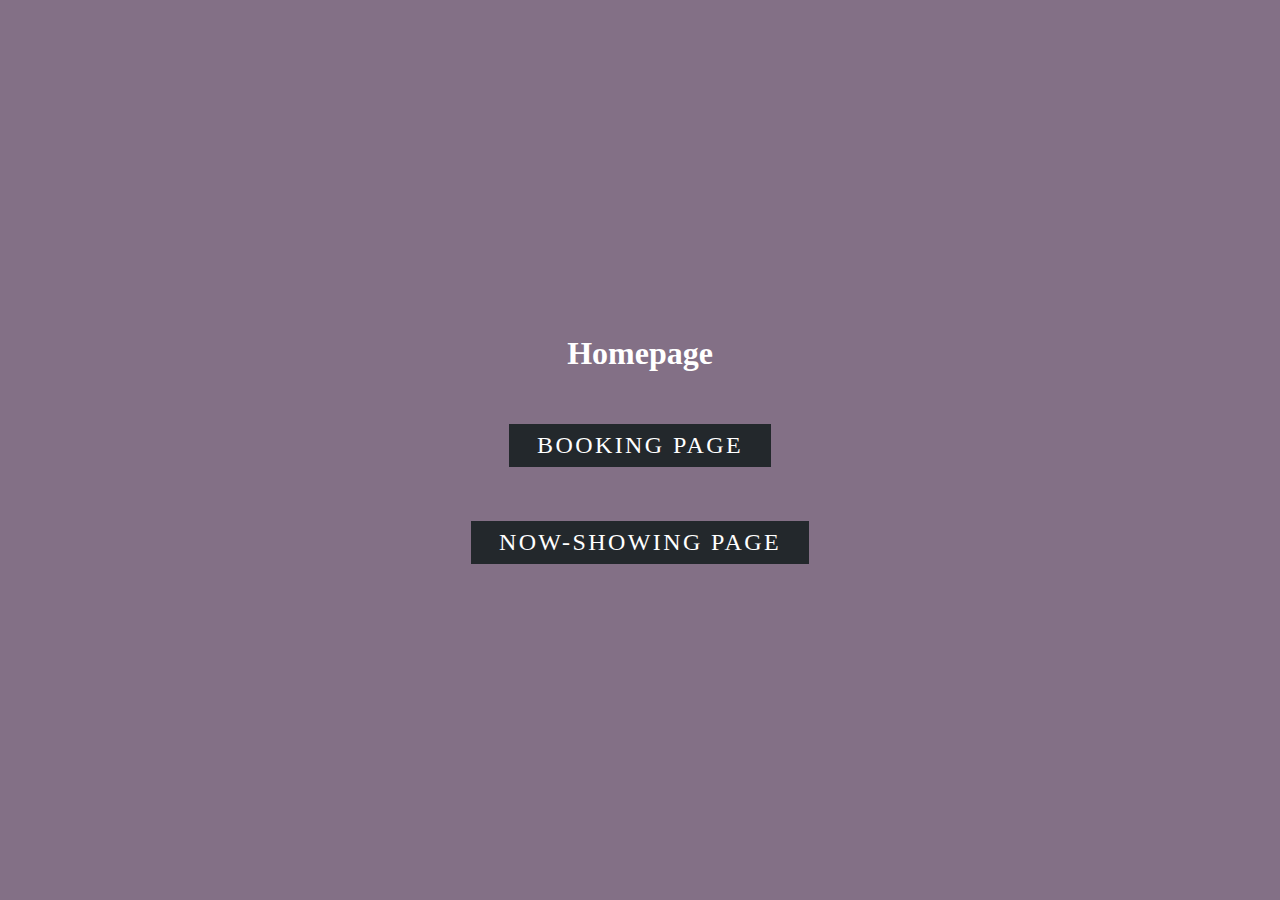
==== homepage.html @ f5206633 "first commit" ====
<!DOCTYPE html>
<html lang="en">
<head>
      <meta charset="UTF-8">
      <meta http-equiv="X-UA-Compatible" content="IE=edge">
      <meta name="viewport" content="width=device-width, initial-scale=1.0">
      <title>Homepage</title>
      <link rel="stylesheet" href="homepage.css">
      
</head>
<body>
            <h1 class="homepage">Homepage</h1>
            <a href="bookingpage.html" style="--clr:#ff1967"><span>Booking Page</span><i></i></a>
            <a href="now-showing.html" style="--clr:#6eff3e"><span>Now-Showing Page</span><i></i></a>
      
</body>
</html>
---- homepage.css ----
/* @import url('https://fonts.googleapis.com/css2? family=Poppins:') */

*{
      margin :0;
      padding: 0;
      box-sizing: border-box;
      /* font-family: ; */
}

body{
      display: flex;
      justify-content: center;
      align-items: center;
      min-height: 100vh;
      background: #837086;
      flex-direction: column;
      gap: 50px;
}

.homepage{
      color: #fff;
}

a{
      position: relative;
      color: #fff;
      color: #fff;
      text-decoration: none;
      text-transform: uppercase;
      font-size: 1.5em;
      letter-spacing: 0.1em;
      font-weight: 400;
      padding: 10px 30px;
      transition: 0.5s;

}

a:hover{
      background: var(--clr);
      color: var(--clr);
      letter-spacing: 0.25em;
      box-shadow: 0 0 35px var(--clr);

}

a::before{
      content: '';
      position: absolute;
      inset: 2px;
      background: #23282c;
}

a span{
      position: relative;
      z-index: 1;
}

a i{
      position: absolute;
      inset: 0;
      display: block;
}

a i::after{
      content: '';
      position: relative;
      top: 0;
      left: 80%;
      width: 10px;
      height: 4px;
      background: #27282c;
      transform: translateX(-50%) skewX(325deg);
      transition: 0.5s;
}

a:hover i::after{
      width: 20px;
      left: 20%;
}
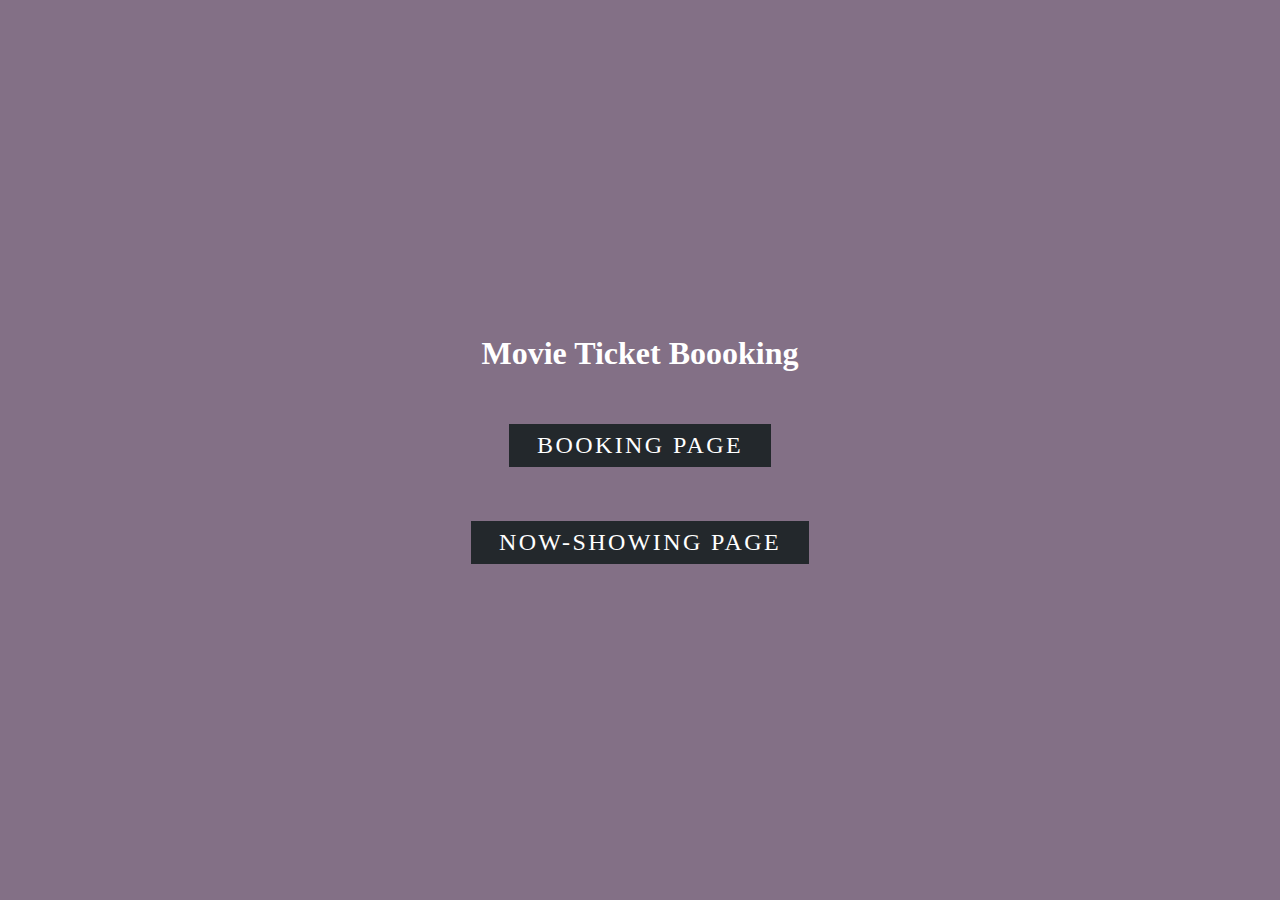
==== commit 94ad3b70: "homepage" ====
--- a/homepage.html
+++ b/homepage.html
@@ -9,7 +9,7 @@
       
 </head>
 <body>
-            <h1 class="homepage">Homepage</h1>
+            <h1 class="homepage">Movie Ticket Boooking</h1>
             <a href="bookingpage.html" style="--clr:#ff1967"><span>Booking Page</span><i></i></a>
             <a href="now-showing.html" style="--clr:#6eff3e"><span>Now-Showing Page</span><i></i></a>
       
